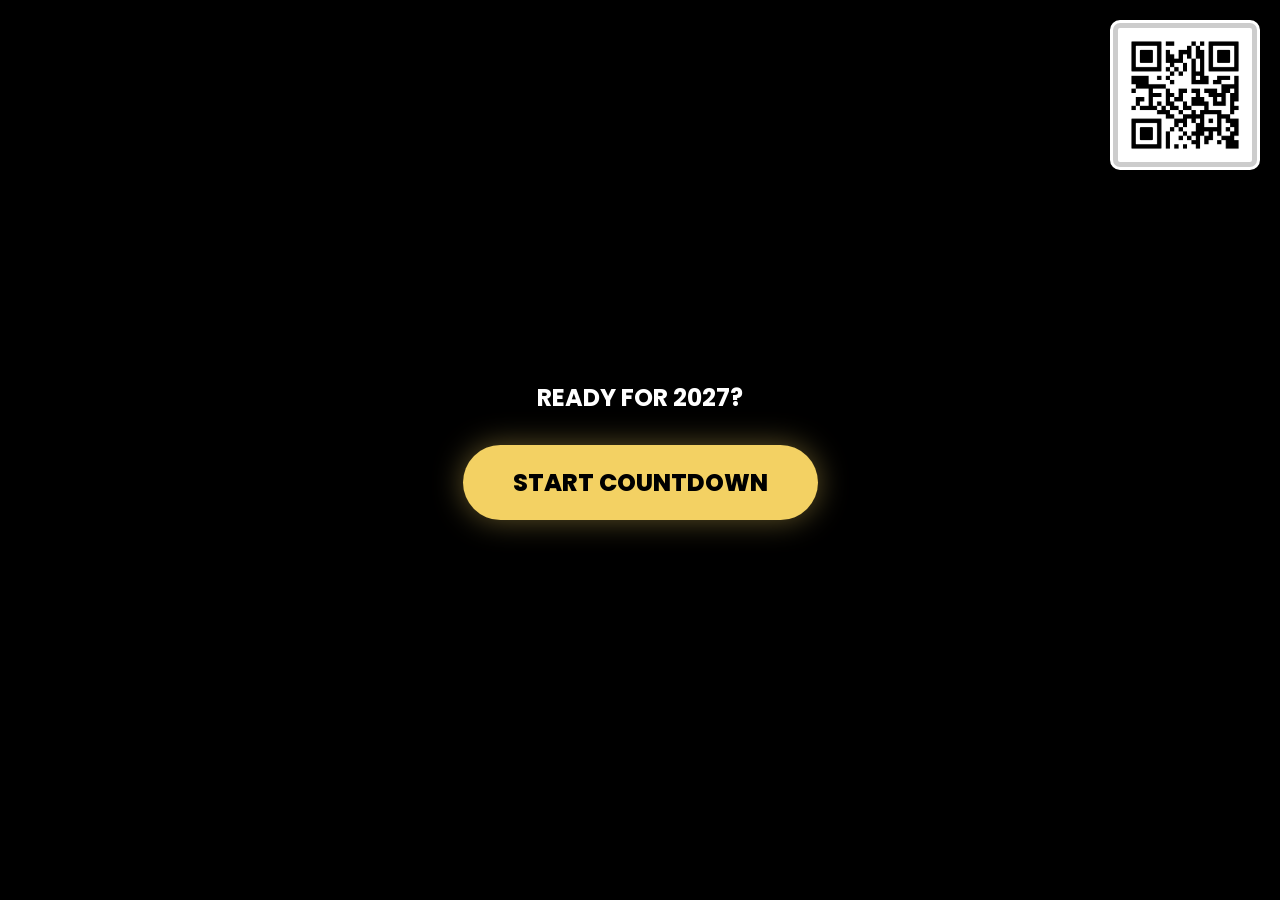
==== index.html @ d26fe573 "Add files via upload" ====
<html lang="en"> 
 <head> 
  <meta charset="UTF-8">
  <meta name="viewport" content="width=device-width, initial-scale=1.0"> 
  <title>HAPPY NEW YEAR 2026</title> 
  <link rel="icon" type="image/jpeg" href="icon.jpg">
  <link href="https://fonts.googleapis.com/css2?family=Poppins:wght@600;800&amp;display=swap" rel="stylesheet"> 
  <link rel="stylesheet" href="style.css"> 
 </head> 
 <body> 
  <div id="start-overlay">
    <h2 style="color:white; margin-bottom:30px; font-family:'Poppins';">READY FOR 2027?</h2>
    <button id="start-btn">START COUNTDOWN</button>
  </div>

  <canvas id="canvas"></canvas>
  <img src="qr.png" alt="QR Code" class="qr-code-top-right">
  <div class="wrapper" id="main-wrapper">
   <div class="wrapper">
     <a href="test.html" class="author">test</a>
     <div class="heading"> 
      <h3>Countdown!!!!!</h3>CDFR454REDFCX DER4REDFREWERTYUYT5REWRTYUIK-098789=-0987U8I90-=-0/*532.363
      +
      1.0
?>,LMNJBHGVFCDXZS
?""     <br><br>
      <h1>2026 is coming in . . .</h1>
     </div> 
     <div class="countdown"> 
      <div class="box"> <span class="num" id="day-box">00</span> <span class="text">Days</span> </div> 
      <div class="box"> <span class="num" id="hr-box">00</span> <span class="text">Hours</span> </div> 
      <div class="box"> <span class="num" id="min-box">00</span> <span class="text">Minutes</span> </div> 
      <div class="box"> <span class="num" id="sec-box">00</span> <span class="text">Seconds</span> </div> 
     </div> 
    </div>
  </div>

  <audio id="sound-10min" src="audio_10m.wav" preload="auto"></audio>
  <audio id="sound-5min" src="audio_5m.wav" preload="auto"></audio>
  <audio id="sound-1min" src="audio_1m.wav" preload="auto"></audio>
  <audio id="countdown_10s" src="countdown_10s.wav" preload="auto"></audio>
  
  <script src="script.js"></script> 
 </body>
</html>
---- style.css ----
:root {
  --color-white: #ffffff;
  --color-black: #000000;
  --color-glass: rgba(255, 255, 255, 0);
  --color-shadow: 0 0 25px rgb(72, 71, 71);
}
* {
  padding: 0;
  margin: 0;
  box-sizing: border-box;
  font-family: "Poppins", sans-serif;
  color: var(--color-white);
}
body {
  background: url(test01.jpg);
  background-repeat: no-repeat;
  background-attachment: fixed;
  background-position: center center;
  background-size: cover;
  background-color: #000000;
}
.wrapper {
  position: absolute;
  transform: translate(-50%, -50%);
  top: 50%;
  left: 50%;
  font-size: 16px;
}
.heading {
  text-align: center;
  margin-bottom: 4em;
}
.heading h1 {
  text-shadow: var(--color-shadow);
  font-size: 5em;
  font-weight: 800;
  letter-spacing: 0.01px;
}
.heading h2 {
  text-shadow: var(--color-shadow);
  font-size: 4.5em;
  font-weight: 800;
  letter-spacing: 0.01px;
}
.heading h3 {
  font-size: 2.5em;
  letter-spacing: 0.05em;
  text-transform: uppercase;
  font-weight: 600;
  background-color: var(--color-glass);
  backdrop-filter: blur(12px);
  box-shadow: var(--color-shadow);
  padding: 8px 30px;
  display: inline-block;
}
.countdown {
  width: 95vw;
  display: flex;
  justify-content: space-around;
  gap: 10px;
}
.box {
  width: 28vmin;
  height: 29vmin;
  display: flex;
  flex-direction: column;
  align-items: center;
  justify-content: space-evenly;
  position: relative;
}
span.num {
  background-color: var(--color-glass);
  backdrop-filter: blur(12px);
  height: 100%;
  width: 100%;
  display: grid;
  place-items: center;
  font-size: 4em;
  box-shadow: var(--color-shadow);
  border-radius: 0.1em;
}
span.num:after {
  content: "";
  position: absolute;
  background-color: var(--color-glass);
  height: 100%;
  width: 50%;
  left: 0;
}
span.text {
  font-size: 1em;
  background-color: var(--color-white);
  color: var(--color-black);
  display: block;
  width: 80%;
  position: relative;
  text-align: center;
  bottom: 20px;
  padding: 0.7em 0;
  font-weight: 600;
  border-radius: 0.3em;
  box-shadow: var(--color-shadow);
}
.label2{
  font-size: 1.6em;
  letter-spacing: 0.05em;
  text-transform: uppercase;
  font-weight: 600;
  background-color: var(--color-glass);
  backdrop-filter: blur(12px);
  box-shadow: var(--color-shadow);
  padding: 8px 30px;
  display: inline-block;
  
}
.label2{
  font-size: 10px;
  text-decoration: none;
  color: #ffffff;
  position: fixed;
  bottom: -150px;
  right: -25px;
}
a.author{
  font-size: 12px;
  text-decoration: none;
  color: #000000;
  position: fixed;
  bottom: -150px;
  right: -10px;
}
.random-image {
  position: fixed;
  z-index: 10000;
  pointer-events: none;
  min-width: 350px;
  min-height: 350px;
  max-width: 350px;
  max-height: 350px;
  object-fit: contain;
  animation: fadeInOut 4.5s forwards;
}

@keyframes fadeInOut {
  0% { opacity: 0; transform: scale(0.5); }
  15% { opacity: 1; transform: scale(1); }
  85% { opacity: 1; transform: scale(1); }
  100% { opacity: 0; transform: scale(0.8); }
}
 #start-overlay {
      position: fixed;
      top: 0;
      left: 0;
      width: 100%;
      height: 100%;
      background: #000;
      z-index: 99999;
      display: flex;
      flex-direction: column;
      justify-content: center;
      align-items: center;
      transition: opacity 0.8s ease;
    }
    #start-btn {
      padding: 20px 50px;
      font-size: 24px;
      font-family: 'Poppins', sans-serif;
      font-weight: 800;
      color: #000;
      background: #f3d163;
      border: none;
      border-radius: 50px;
      cursor: pointer;
      box-shadow: 0 0 30px rgba(243, 209, 99, 0.4);
      transition: transform 0.2s;
    }
    #start-btn:hover {
      transform: scale(1.1);
      background: #fff;
    }
    /* ซ่อนเนื้อหาหลักไว้ก่อนกดปุ่ม */
    #main-wrapper {
      opacity: 0;
      transition: opacity 1s ease;
    }
    /* เพิ่มโค้ดนี้ลงใน style.css */
.qr-code-top-right {
  position: fixed;
  top: 20px;          /* ระยะห่างจากด้านบน */
  right: 20px;        /* ระยะห่างจากด้านขวา */
  width: 150px;       /* ปรับขนาดความกว้างตามต้องการ */
  height: auto;
  z-index: 100000;    /* ให้มั่นใจว่าอยู่เหนือ canvas และ overlay */
  border: 3px solid var(--color-white); /* เพิ่มเส้นขอบเพื่อให้เด่นขึ้น */
  border-radius: 10px;
  background-color: rgba(255, 255, 255, 0.8); /* พื้นหลังขาวจางๆ ให้สแกนง่ายขึ้น */
  padding: 5px;
  pointer-events: auto; /* ตั้งค่าให้สามารถตอบสนองการคลิกได้ (ถ้ามี) */
}

/* ปรับขนาดสำหรับหน้าจอจอมือถือ */
@media (max-width: 600px) {
  .qr-code-top-right {
    width: 100px;     /* ย่อขนาดลงเมื่อดูผ่านมือถือ */
    top: 10px;
    right: 10px;
  }
}
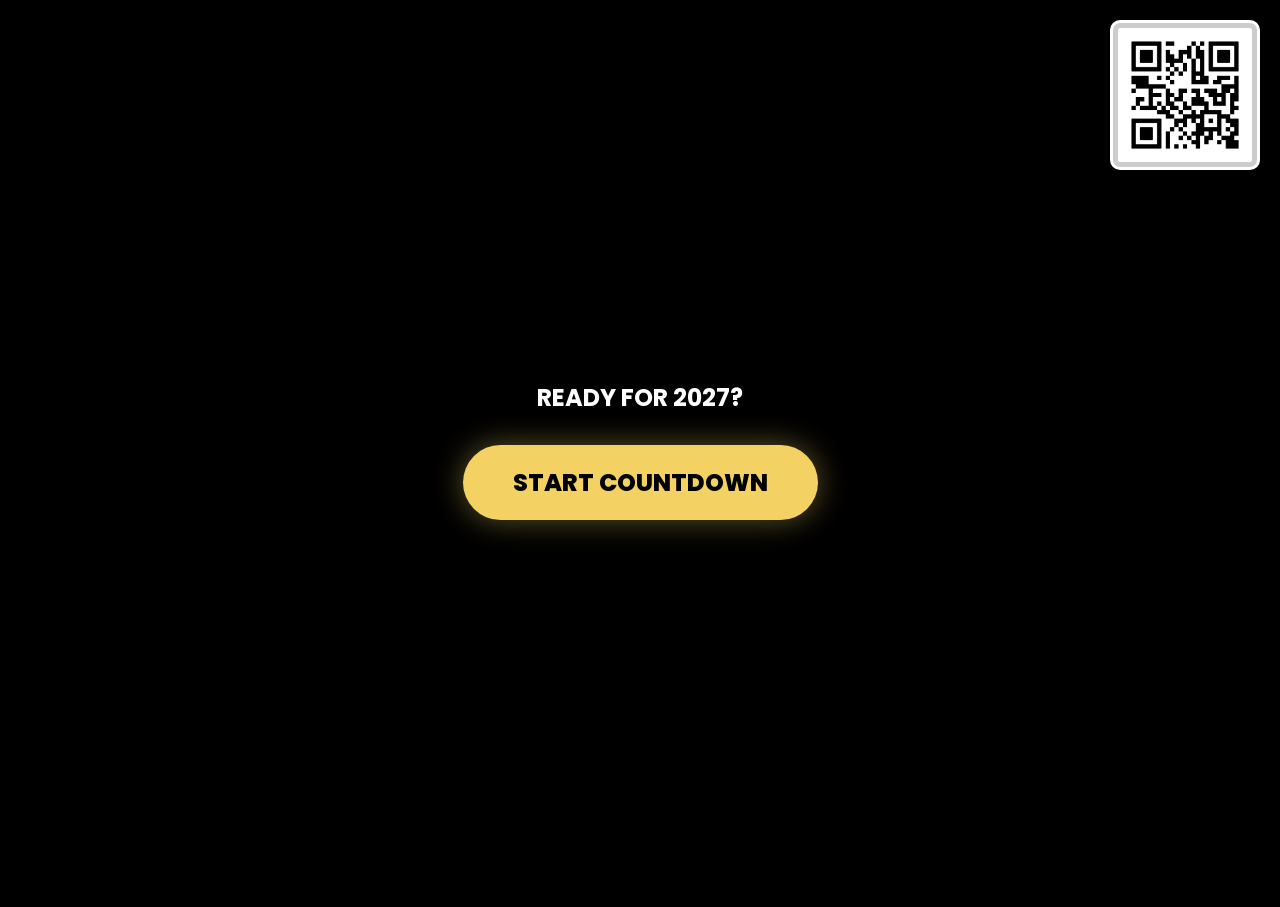
==== commit bb6d6042: "Update index.html" ====
--- a/index.html
+++ b/index.html
@@ -1,30 +1,27 @@
+<!DOCTYPE html>
 <html lang="en"> 
  <head> 
   <meta charset="UTF-8">
   <meta name="viewport" content="width=device-width, initial-scale=1.0"> 
-  <title>HAPPY NEW YEAR 2026</title> 
+  <title>HAPPY NEW YEAR 2027</title> 
   <link rel="icon" type="image/jpeg" href="icon.jpg">
-  <link href="https://fonts.googleapis.com/css2?family=Poppins:wght@600;800&amp;display=swap" rel="stylesheet"> 
+  <link href="https://fonts.googleapis.com/css2?family=Poppins:wght@600;800&display=swap" rel="stylesheet"> 
   <link rel="stylesheet" href="style.css"> 
  </head> 
  <body> 
   <div id="start-overlay">
-    <h2 style="color:white; margin-bottom:30px; font-family:'Poppins';">READY FOR 2027?</h2>
+    <h2 style="color:white; margin-bottom:30px; font-family:'Poppins'; text-align:center;">READY FOR 2027?</h2>
     <button id="start-btn">START COUNTDOWN</button>
   </div>
 
   <canvas id="canvas"></canvas>
   <img src="qr.png" alt="QR Code" class="qr-code-top-right">
+  
   <div class="wrapper" id="main-wrapper">
-   <div class="wrapper">
-     <a href="test.html" class="author">test</a>
      <div class="heading"> 
-      <h3>Countdown!!!!!</h3>CDFR454REDFCX DER4REDFREWERTYUYT5REWRTYUIK-098789=-0987U8I90-=-0/*532.363
-      +
-      1.0
-?>,LMNJBHGVFCDXZS
-?""     <br><br>
-      <h1>2026 is coming in . . .</h1>
+      <h3>Countdown!!!!!</h3>
+      <br><br>
+      <h1>2027 is coming in . . .</h1>
      </div> 
      <div class="countdown"> 
       <div class="box"> <span class="num" id="day-box">00</span> <span class="text">Days</span> </div> 
@@ -32,7 +29,7 @@
       <div class="box"> <span class="num" id="min-box">00</span> <span class="text">Minutes</span> </div> 
       <div class="box"> <span class="num" id="sec-box">00</span> <span class="text">Seconds</span> </div> 
      </div> 
-    </div>
+     <a href="test.html" class="author">test</a>
   </div>
 
   <audio id="sound-10min" src="audio_10m.wav" preload="auto"></audio>
@@ -42,4 +39,4 @@
   
   <script src="script.js"></script> 
  </body>
-</html>+</html>
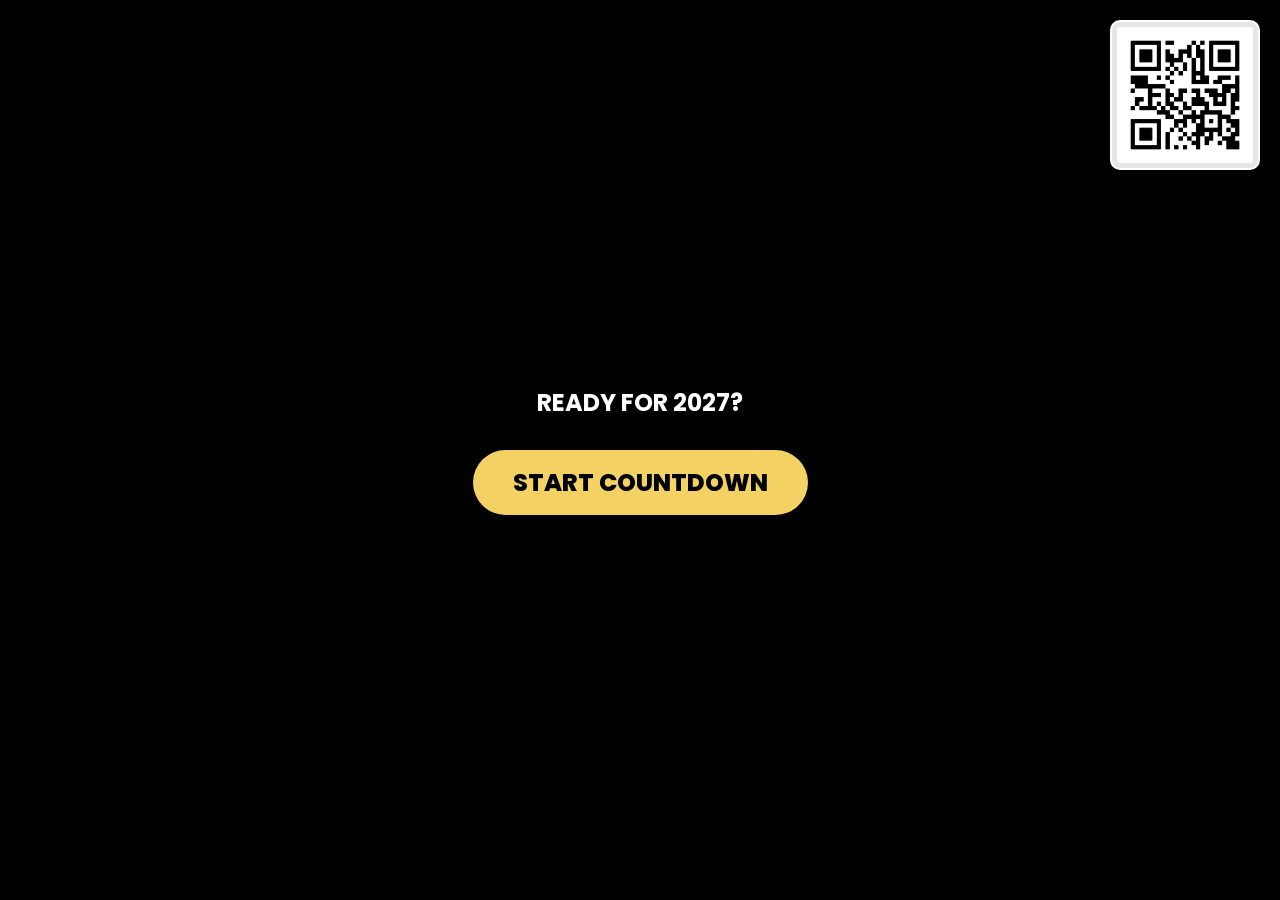
==== commit 9d3f37c4: "Update index.html" ====
--- a/index.html
+++ b/index.html
@@ -28,8 +28,7 @@
       <div class="box"> <span class="num" id="hr-box">00</span> <span class="text">Hours</span> </div> 
       <div class="box"> <span class="num" id="min-box">00</span> <span class="text">Minutes</span> </div> 
       <div class="box"> <span class="num" id="sec-box">00</span> <span class="text">Seconds</span> </div> 
-     </div> 
-     <a href="test.html" class="author">test</a>
+     </div>
   </div>
 
   <audio id="sound-10min" src="audio_10m.wav" preload="auto"></audio>
--- a/style.css
+++ b/style.css
@@ -1,9 +1,10 @@
 :root {
   --color-white: #ffffff;
   --color-black: #000000;
-  --color-glass: rgba(255, 255, 255, 0);
-  --color-shadow: 0 0 25px rgb(72, 71, 71);
+  --color-glass: rgba(255, 255, 255, 0.1);
+  --color-shadow: 0 0 25px rgba(0, 0, 0, 0.7);
 }
+
 * {
   padding: 0;
   margin: 0;
@@ -11,63 +12,72 @@
   font-family: "Poppins", sans-serif;
   color: var(--color-white);
 }
+
 body {
-  background: url(test01.jpg);
-  background-repeat: no-repeat;
-  background-attachment: fixed;
-  background-position: center center;
+  background: #000 url(test01.jpg) no-repeat center center fixed;
   background-size: cover;
-  background-color: #000000;
+  overflow: hidden; /* ป้องกันการเลื่อนจอไปมา */
 }
+
+#canvas {
+  position: fixed;
+  top: 0;
+  left: 0;
+  z-index: 1;
+}
+
 .wrapper {
   position: absolute;
-  transform: translate(-50%, -50%);
   top: 50%;
   left: 50%;
-  font-size: 16px;
+  transform: translate(-50%, -50%);
+  width: 100%;
+  z-index: 2;
+  display: flex;
+  flex-direction: column;
+  align-items: center;
 }
+
 .heading {
   text-align: center;
-  margin-bottom: 4em;
+  margin-bottom: clamp(2em, 5vh, 4em);
+  padding: 0 20px;
 }
+
 .heading h1 {
   text-shadow: var(--color-shadow);
-  font-size: 5em;
+  font-size: clamp(2rem, 8vw, 5rem);
   font-weight: 800;
-  letter-spacing: 0.01px;
 }
-.heading h2 {
-  text-shadow: var(--color-shadow);
-  font-size: 4.5em;
-  font-weight: 800;
-  letter-spacing: 0.01px;
-}
+
 .heading h3 {
-  font-size: 2.5em;
+  font-size: clamp(1rem, 4vw, 2.5rem);
   letter-spacing: 0.05em;
   text-transform: uppercase;
-  font-weight: 600;
   background-color: var(--color-glass);
   backdrop-filter: blur(12px);
-  box-shadow: var(--color-shadow);
   padding: 8px 30px;
   display: inline-block;
+  border-radius: 10px;
 }
+
 .countdown {
   width: 95vw;
   display: flex;
-  justify-content: space-around;
-  gap: 10px;
+  justify-content: center;
+  gap: clamp(10px, 2vw, 20px);
+  flex-wrap: wrap; /* สำคัญ: ทำให้กล่องนับถอยหลังตัดบรรทัดในมือถือ */
 }
+
 .box {
-  width: 28vmin;
-  height: 29vmin;
+  width: clamp(80px, 22vw, 180px);
+  height: clamp(100px, 25vw, 200px);
   display: flex;
   flex-direction: column;
   align-items: center;
-  justify-content: space-evenly;
   position: relative;
 }
+
 span.num {
   background-color: var(--color-glass);
   backdrop-filter: blur(12px);
@@ -75,69 +85,66 @@
   width: 100%;
   display: grid;
   place-items: center;
-  font-size: 4em;
+  font-size: clamp(1.8rem, 6vw, 4rem);
   box-shadow: var(--color-shadow);
-  border-radius: 0.1em;
+  border-radius: 15px;
 }
-span.num:after {
-  content: "";
-  position: absolute;
-  background-color: var(--color-glass);
-  height: 100%;
-  width: 50%;
-  left: 0;
-}
+
 span.text {
-  font-size: 1em;
+  font-size: clamp(0.7rem, 2vw, 1rem);
   background-color: var(--color-white);
   color: var(--color-black);
-  display: block;
   width: 80%;
-  position: relative;
   text-align: center;
-  bottom: 20px;
-  padding: 0.7em 0;
+  position: absolute;
+  bottom: -10px;
+  padding: 5px 0;
   font-weight: 600;
-  border-radius: 0.3em;
-  box-shadow: var(--color-shadow);
+  border-radius: 5px;
 }
-.label2{
-  font-size: 1.6em;
-  letter-spacing: 0.05em;
-  text-transform: uppercase;
-  font-weight: 600;
-  background-color: var(--color-glass);
-  backdrop-filter: blur(12px);
-  box-shadow: var(--color-shadow);
-  padding: 8px 30px;
-  display: inline-block;
-  
+
+/* UI อื่นๆ */
+.qr-code-top-right {
+  position: fixed;
+  top: 20px;
+  right: 20px;
+  width: clamp(80px, 15vw, 150px);
+  z-index: 100000;
+  border: 2px solid white;
+  border-radius: 10px;
+  background: rgba(255,255,255,0.9);
+  padding: 5px;
 }
-.label2{
-  font-size: 10px;
-  text-decoration: none;
-  color: #ffffff;
+
+#start-overlay {
   position: fixed;
-  bottom: -150px;
-  right: -25px;
+  inset: 0;
+  background: #000;
+  z-index: 99999;
+  display: flex;
+  flex-direction: column;
+  justify-content: center;
+  align-items: center;
+  transition: opacity 0.8s ease;
 }
-a.author{
-  font-size: 12px;
-  text-decoration: none;
-  color: #000000;
-  position: fixed;
-  bottom: -150px;
-  right: -10px;
+
+#start-btn {
+  padding: 15px 40px;
+  font-size: clamp(1rem, 4vw, 1.5rem);
+  font-weight: 800;
+  background: #f3d163;
+  border: none;
+  border-radius: 50px;
+  cursor: pointer;
+  color: #000;
 }
+
 .random-image {
   position: fixed;
   z-index: 10000;
   pointer-events: none;
-  min-width: 350px;
-  min-height: 350px;
-  max-width: 350px;
-  max-height: 350px;
-  object-fit: contain;
+  width: clamp(150px, 40vw, 350px); /* ปรับขนาดรูปตามหน้าจอ */
+  height: auto;
   animation: fadeInOut 4.5s forwards;
 }
 
@@ -147,62 +154,8 @@
   85% { opacity: 1; transform: scale(1); }
   100% { opacity: 0; transform: scale(0.8); }
 }
- #start-overlay {
-      position: fixed;
-      top: 0;
-      left: 0;
-      width: 100%;
-      height: 100%;
-      background: #000;
-      z-index: 99999;
-      display: flex;
-      flex-direction: column;
-      justify-content: center;
-      align-items: center;
-      transition: opacity 0.8s ease;
-    }
-    #start-btn {
-      padding: 20px 50px;
-      font-size: 24px;
-      font-family: 'Poppins', sans-serif;
-      font-weight: 800;
-      color: #000;
-      background: #f3d163;
-      border: none;
-      border-radius: 50px;
-      cursor: pointer;
-      box-shadow: 0 0 30px rgba(243, 209, 99, 0.4);
-      transition: transform 0.2s;
-    }
-    #start-btn:hover {
-      transform: scale(1.1);
-      background: #fff;
-    }
-    /* ซ่อนเนื้อหาหลักไว้ก่อนกดปุ่ม */
-    #main-wrapper {
-      opacity: 0;
-      transition: opacity 1s ease;
-    }
-    /* เพิ่มโค้ดนี้ลงใน style.css */
-.qr-code-top-right {
-  position: fixed;
-  top: 20px;          /* ระยะห่างจากด้านบน */
-  right: 20px;        /* ระยะห่างจากด้านขวา */
-  width: 150px;       /* ปรับขนาดความกว้างตามต้องการ */
-  height: auto;
-  z-index: 100000;    /* ให้มั่นใจว่าอยู่เหนือ canvas และ overlay */
-  border: 3px solid var(--color-white); /* เพิ่มเส้นขอบเพื่อให้เด่นขึ้น */
-  border-radius: 10px;
-  background-color: rgba(255, 255, 255, 0.8); /* พื้นหลังขาวจางๆ ให้สแกนง่ายขึ้น */
-  padding: 5px;
-  pointer-events: auto; /* ตั้งค่าให้สามารถตอบสนองการคลิกได้ (ถ้ามี) */
+
+#main-wrapper {
+  opacity: 0;
+  transition: opacity 1s ease;
 }
-
-/* ปรับขนาดสำหรับหน้าจอจอมือถือ */
-@media (max-width: 600px) {
-  .qr-code-top-right {
-    width: 100px;     /* ย่อขนาดลงเมื่อดูผ่านมือถือ */
-    top: 10px;
-    right: 10px;
-  }
-}
